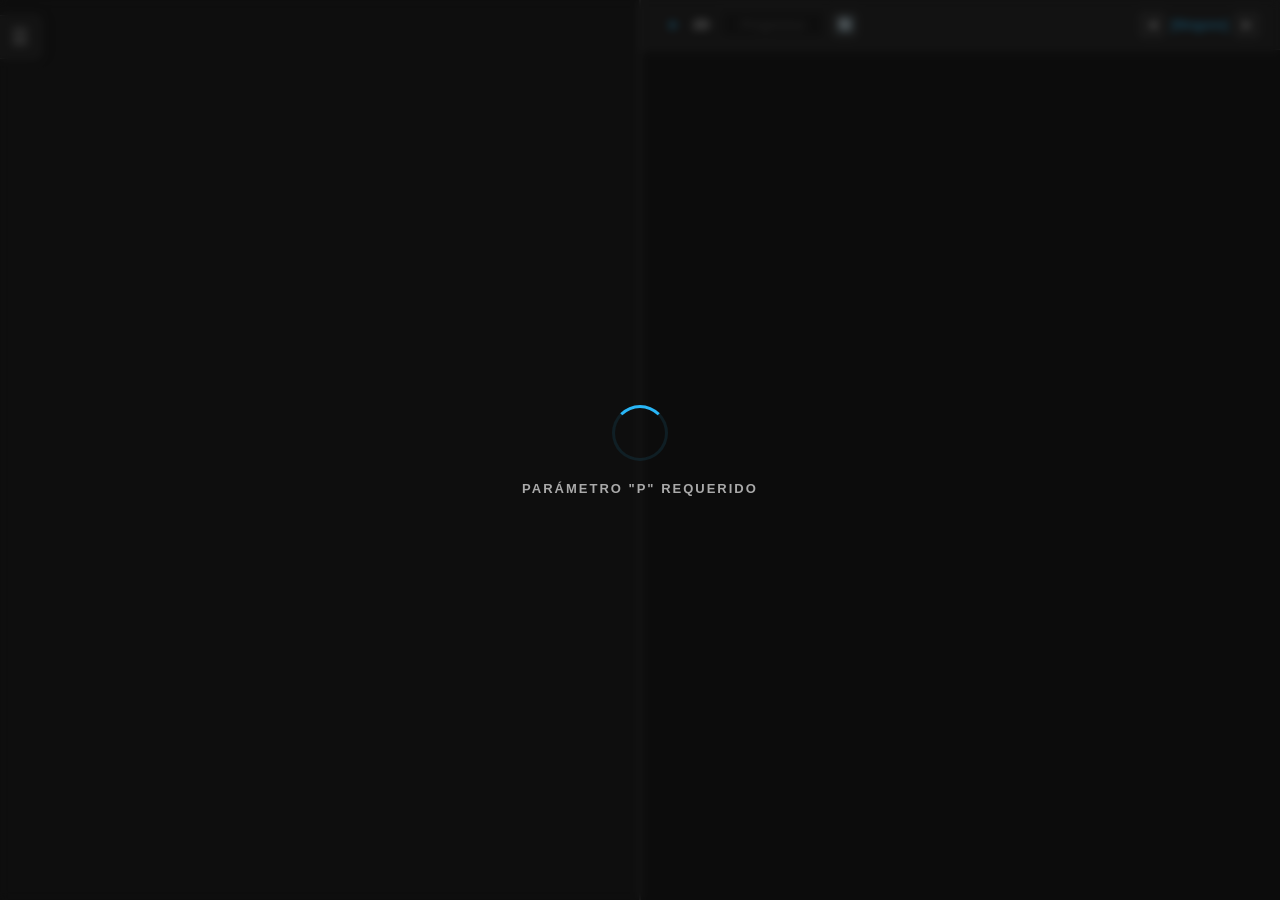
==== index.html @ 5d573138 "mejora visual" ====
<!DOCTYPE html>
<html lang="es">
<head>
    <meta charset="UTF-8">
    <meta name="viewport" content="width=device-width, initial-scale=1.0, maximum-scale=1.0, user-scalable=no">
    <title>Visor Geofísico</title>
    <script src="shared/js/tokens.js"></script>
    <link rel="stylesheet" href="shared/css/visor-styles.css">
    <script src="shared/js/three.min.js"></script>
    <script src="shared/js/OrbitControls.js"></script>
    <script>if('serviceWorker'in navigator){window.addEventListener('load',()=>navigator.serviceWorker.register('sw.js'))}</script>
</head>
<body>
    <div id="loading-screen">
        <div class="spinner"></div>
        <div id="loading-text">Cargando visor...</div>
    </div>

    <div id="main-wrapper">
        <div id="sidebar" class="collapsed">
            <div id="toggle-sidebar" title="Ocultar/Mostrar panel">☰</div>
            <div id="sidebar-content">
                <h1 style="border:none; margin-bottom: 15px; font-size:16px; color: var(--accent-color); text-transform: uppercase; letter-spacing: 1px; margin-top:0;">Visor Geofísico</h1>

                <div class="accordion-item">
                    <div class="accordion-header" onclick="toggleAccordion(this)">
                        <div class="accordion-title"><span class="accordion-icon">🗄️</span> 1. IMPORTAR DATOS</div>
                        <span class="chevron">▼</span>
                    </div>
                    <div class="accordion-content" style="display: none;">
                        <div class="file-drop-zone" onclick="document.getElementById('file-loader').click()">
                            <span id="drop-text">Cargar archivos de datos (.js)</span>
                            <input type="file" id="file-loader" class="file-input" accept=".js" multiple>
                        </div>
                    </div>
                </div>

                <div class="accordion-item">
                    <div class="accordion-header" onclick="toggleAccordion(this)">
                        <div class="accordion-title"><span class="accordion-icon">⚙️</span> 2. AJUSTES TERRENO</div>
                        <span class="chevron">▼</span>
                    </div>
                    <div class="accordion-content" style="display: none;">
                        <div class="setting-row">
                            <span class="setting-label">Mostrar Terreno</span>
                            <label class="switch">
                                <input type="checkbox" id="chk-terreno" checked>
                                <span class="slider"></span>
                            </label>
                        </div>
                        <div class="setting-row">
                            <span class="setting-label">Cortinas Transparentes</span>
                            <label class="switch">
                                <input type="checkbox" id="chk-cortinas" checked>
                                <span class="slider"></span>
                            </label>
                        </div>
                        <div class="setting-row">
                            <span class="setting-label">Color Altimétrico</span>
                            <label class="switch">
                                <input type="checkbox" id="chk-hipsometrico" checked>
                                <span class="slider"></span>
                            </label>
                        </div>
                        <div class="setting-row" style="flex-direction: column; align-items: stretch; gap: 4px;">
                            <div style="display:flex; justify-content:space-between; align-items:center;">
                                <span class="setting-label">Intensidad Relieve</span>
                                <span id="relief-val" style="font-size:11px; color:var(--accent-color); font-weight:bold;">70%</span>
                            </div>
                            <input type="range" id="relief-intensity" min="0" max="100" step="5" value="70" style="width: 100%;">
                        </div>
                        <div class="setting-row" style="margin-bottom: 25px;">
                            <span class="setting-label">Opacidad</span>
                            <input type="range" id="opacity-terreno" min="0" max="1" step="0.05" value="0.85" style="width: 50%;">
                        </div>
                        <!-- hidden: kept for backward compat with JS handlers -->
                        <input type="color" id="color-terreno" value="#304120" style="display:none;">
                        <div class="z-input-container">
                            <label>Recorte Altura (Z)</label>
                            <input type="number" id="z-limit-input" value="3000" step="10">
                        </div>
                    </div>
                </div>

                <div class="accordion-item" style="flex-grow: 1; display: flex; flex-direction: column;">
                    <div class="accordion-header active" onclick="toggleAccordion(this)">
                        <div class="accordion-title"><span class="accordion-icon">🗺️</span> 3. CAPAS ACTIVAS</div>
                        <span class="chevron">▲</span>
                    </div>
                    <div class="accordion-content" style="display: block; flex-grow: 1; padding: 10px;">
                        <div id="lista-capas">
                            <div id="empty-list-msg" style="font-size: 12px; color: #555; text-align: center; padding: 15px; border: 1px dashed #333; border-radius: 6px;">Ningún archivo cargado</div>
                        </div>
                    </div>
                </div>

                <div class="accordion-item">
                    <div class="accordion-header" onclick="toggleAccordion(this)">
                        <div class="accordion-title"><span class="accordion-icon">🛤️</span> 4. DATOS PROGRESIVAS</div>
                        <span class="chevron">▼</span>
                    </div>
                    <div class="accordion-content" style="display: none; padding: 10px;">
                        <div id="lista-progresivas">
                            <div id="empty-txt-msg" style="font-size: 12px; color: #555; text-align: center; padding: 10px; border: 1px dashed #333; border-radius: 6px;">Sin progresivas (TXT)</div>
                        </div>
                    </div>
                </div>
            </div>
        </div>

        <div id="views-container">
            <div id="view-3d" class="viewport">
                <div id="canvas-3d"></div>
            </div>

            <div id="toggle-2d-sidebar" title="Mostrar Vista 2D">▶</div>

            <div id="view-2d" class="viewport">
                <div id="view-2d-header">
                    <div style="display:flex; align-items:center;">
                        <button id="btn-toggle-2d" title="Ocultar/Mostrar panel 2D">▼</button>
                        <span class="header-title-text" style="margin-left:8px;">2D</span>
                        <div class="search-prog-container">
                            <input type="number" id="search-progressive" placeholder="Progresiva" title="Ingresar Progresiva y presionar Enter">
                        </div>
                        <button id="btn-refresh-2d" class="btn-profile-nav" title="Restaurar vista" style="margin-left: 6px; font-size: 13px;">🔄</button>
                    </div>

                    <div style="display:flex; align-items:center; gap:6px;">
                        <button id="btn-prev-profile" class="btn-profile-nav" title="Perfil Anterior">◀</button>
                        <span id="active-profile-title" style="color: var(--accent-color); font-size:12px; font-weight:bold;">[Ninguno]</span>
                        <button id="btn-next-profile" class="btn-profile-nav" title="Perfil Siguiente">▶</button>
                    </div>
                </div>

                <canvas id="canvas-2d" tabindex="0"></canvas>

                <div id="laser-info">
                    <div class="hud-stat">
                        <span class="hud-label">Progresiva (m)</span>
                        <span class="hud-value" id="hud-s">0.0 m</span>
                    </div>
                    <div class="hud-divider"></div>
                    <div class="hud-stat">
                        <span class="hud-label">Elevación (Z)</span>
                        <span class="hud-value" id="hud-z">0.0 m</span>
                    </div>
                    <div class="hud-divider"></div>
                    <div class="hud-stat">
                        <span class="hud-label">Prof. Terreno</span>
                        <span class="hud-value highlight" id="hud-prof">N/A</span>
                    </div>
                </div>
            </div>
        </div>
    </div>

    <script src="shared/js/visor-core.js"></script>
</body>
</html>
---- shared/css/visor-styles.css ----
:root {
    --bg-color: #0f0f0f;
    --sidebar-bg: #1e1e1e;
    --panel-bg: #2a2a2a;
    --border-color: #3a3a3a;
    --text-color: #e0e0e0;
    --accent-color: #29b6f6;
    --accent-hover: #039be5;
    --danger-color: #ff5252;
    --sidebar-width: 320px;
}

body { 
    margin: 0; 
    overflow: hidden; 
    background-color: var(--bg-color); 
    font-family: 'Segoe UI', Tahoma, Geneva, Verdana, sans-serif; 
    color: var(--text-color); 
    height: 100vh;
    height: 100dvh;
}
#main-wrapper { 
    display: flex; 
    width: 100vw; 
    height: 100vh; 
    height: 100dvh; 
    overflow: hidden; 
    position: relative; 
}

/* Pantalla de Carga Inicial Semi-transparente */
#loading-screen {
    position: fixed;
    top: 0;
    left: 0;
    width: 100vw;
    height: 100vh;
    background-color: rgba(15, 15, 15, 0.65);
    backdrop-filter: blur(4px);
    z-index: 9999;
    display: flex;
    flex-direction: column;
    align-items: center;
    justify-content: center;
    transition: opacity 0.5s ease, visibility 0.5s;
}
.spinner {
    width: 50px;
    height: 50px;
    border: 3px solid rgba(41, 182, 246, 0.1);
    border-radius: 50%;
    border-top-color: var(--accent-color);
    animation: spin 1s linear infinite;
}
@keyframes spin {
    to { transform: rotate(360deg); }
}
#loading-text {
    margin-top: 20px;
    font-size: 13px;
    color: #aaa;
    letter-spacing: 2px;
    text-transform: uppercase;
    font-weight: 600;
}

#sidebar { width: var(--sidebar-width); background: var(--sidebar-bg); border-right: 1px solid var(--border-color); display: flex; flex-direction: column; transition: width 0.3s ease; position: relative; z-index: 20; flex-shrink: 0; }
#sidebar.collapsed { width: 0; border-right: none; }
#sidebar-content { padding: 20px; padding-top: 60px; overflow-y: auto; flex-grow: 1; width: var(--sidebar-width); box-sizing: border-box; transition: opacity 0.2s ease; }
#sidebar.collapsed #sidebar-content { opacity: 0; pointer-events: none; }

#toggle-sidebar { position: absolute; top: 15px; right: -42px; width: 42px; height: 42px; background: var(--sidebar-bg); border: 1px solid var(--border-color); border-left: none; border-radius: 0 8px 8px 0; color: var(--text-color); cursor: pointer; display: flex; align-items: center; justify-content: center; z-index: 21; box-shadow: 4px 0 10px rgba(0,0,0,0.3); font-size: 20px; transition: color 0.2s, background 0.2s; }
#toggle-sidebar:hover { color: var(--accent-color); }

#views-container { display: flex; flex-grow: 1; width: 0; flex-direction: row; }
.viewport { position: relative; flex: 1; height: 100%; box-sizing: border-box; min-height: 0; min-width: 0; }

#view-3d { border-right: 2px solid var(--border-color); }
#view-2d { background-color: #0b0b0b; display: flex; flex-direction: column; transition: flex 0.3s ease, width 0.3s ease, height 0.3s ease, opacity 0.3s ease; position: relative; }

#canvas-3d { width: 100%; height: 100%; }

#canvas-2d { flex-grow: 1; width: 100%; height: 100%; display: block; background-color: #0a0a0a; cursor: grab; outline: none; touch-action: none; overscroll-behavior: none; }
#canvas-2d:active { cursor: grabbing; }

.accordion-item { margin-bottom: 12px; }
.accordion-header { background: var(--panel-bg); border: 1px solid var(--border-color); border-radius: 8px; padding: 12px 15px; display: flex; justify-content: space-between; align-items: center; cursor: pointer; font-size: 13px; font-weight: 600; transition: background 0.2s, border-radius 0.2s; user-select: none; }
.accordion-header:hover { background: #333333; }
.accordion-header.active { border-radius: 8px 8px 0 0; border-bottom: none; }
.accordion-title { display: flex; align-items: center; gap: 10px; }
.accordion-icon { font-size: 16px; }
.chevron { transition: transform 0.3s; font-size: 12px; color: #aaa; }
.accordion-header.active .chevron { transform: rotate(180deg); }
.accordion-content { background: rgba(255, 255, 255, 0.02); border: 1px solid var(--border-color); border-top: none; border-radius: 0 0 8px 8px; padding: 15px; display: none; }

.setting-row { display: flex; justify-content: space-between; align-items: center; margin-bottom: 18px; }
.setting-label { font-size: 13px; color: #ccc; }

.switch { position: relative; display: inline-block; width: 42px; height: 24px; flex-shrink: 0; }
.switch input { opacity: 0; width: 0; height: 0; }
.slider { position: absolute; cursor: pointer; top: 0; left: 0; right: 0; bottom: 0; background-color: #555; transition: .3s; border-radius: 24px; }
.slider:before { position: absolute; content: ""; height: 18px; width: 18px; left: 3px; bottom: 3px; background-color: white; transition: .3s; border-radius: 50%; }
input:checked + .slider { background-color: var(--accent-color); }
input:checked + .slider:before { transform: translateX(18px); }

.color-picker-container { display: flex; border: 1px solid #444; border-radius: 6px; overflow: hidden; background: #222; }
.color-hex { padding: 4px 8px; font-size: 12px; font-family: monospace; border-right: 1px solid #444; display: flex; align-items: center; color: #aaa; letter-spacing: 0.5px;}
input[type="color"] { border: none; width: 34px; height: 32px; padding: 0; background: transparent; cursor: pointer; }
input[type="color"]::-webkit-color-swatch-wrapper { padding: 4px; }
input[type="color"]::-webkit-color-swatch { border: none; border-radius: 3px; }

input[type="range"] { background: #222; border: 1px solid #444; color: white; border-radius: 4px; padding: 6px; font-size: 12px; accent-color: var(--accent-color); }

.z-input-container { position: relative; margin-top: 10px; }
.z-input-container label { position: absolute; top: -8px; left: 10px; background: var(--panel-bg); padding: 0 5px; font-size: 11px; color: #888; border-radius: 4px;}
.z-input-container input { width: 100%; box-sizing: border-box; background: transparent; padding: 12px 10px; border: 1px solid #444; border-radius: 6px; color: white; font-size: 13px; outline: none;}
.z-input-container input:focus { border-color: var(--accent-color); }

.file-drop-zone { border: 1px dashed #555; border-radius: 8px; padding: 15px; text-align: center; background: rgba(0, 0, 0, 0.2); cursor: pointer; transition: all 0.3s ease; font-size: 12px; color: #bbb; }
.file-drop-zone:hover { border-color: var(--accent-color); color: var(--accent-color); background: rgba(41, 182, 246, 0.05); }
.file-input { display: none; }

/* Estilos de Items de Capas y Resaltado de Selección Activa */
.layer-item { 
    display: flex; 
    align-items: center; 
    justify-content: space-between; 
    background: rgba(255, 255, 255, 0.05); 
    padding: 10px; 
    margin-bottom: 8px; 
    border-radius: 6px; 
    font-size: 12px; 
    border-left: 3px solid #555; 
    transition: border-color 0.3s, background-color 0.2s; 
}
.layer-item.active-2d { 
    background-color: rgba(41, 182, 246, 0.15) !important; 
    border-left-color: var(--accent-color) !important; 
    border-right: 2px solid var(--accent-color) !important; 
}
.layer-item.active-2d span[id^="name-"] {
    color: var(--accent-color) !important;
    font-weight: bold !important;
}
.layer-actions { display: flex; gap: 10px; align-items: center; }

.btn-action { background: none; border: none; cursor: pointer; font-size: 13px; padding: 2px; opacity: 0.8; transition: opacity 0.2s; }
.btn-action:hover { opacity: 1; }

#view-2d-header { background-color: #1a1a1a; border-bottom: 1px solid var(--border-color); padding: 10px 20px; font-size: 13px; font-weight: bold; color: #ccc; display: flex; justify-content: space-between; align-items: center; white-space: nowrap; }

.search-prog-container { display: flex; align-items: center; background: #111; border: 1px solid var(--border-color); border-radius: 6px; overflow: hidden; margin-left: 10px; box-shadow: inset 0 1px 3px rgba(0,0,0,0.5); }
#search-progressive { background: transparent; border: none; color: var(--accent-color); padding: 6px 12px; font-size: 13px; width: 80px; text-align: center; outline: none; font-family: monospace; font-weight: bold; -moz-appearance: textfield; transition: color 0.3s; }
#search-progressive::-webkit-outer-spin-button, #search-progressive::-webkit-inner-spin-button { -webkit-appearance: none; margin: 0; }
#search-progressive::placeholder { color: #555; font-family: 'Segoe UI', sans-serif; font-weight: normal; }

.header-title-text { font-size: 13px; font-weight: bold; color: white; }

#btn-toggle-2d { background: none; border: none; color: var(--accent-color); cursor: pointer; font-size: 14px; width: 24px; height: 24px; display: flex; align-items: center; justify-content: center; border-radius: 4px; transition: transform 0.3s ease, background 0.2s; }
#btn-toggle-2d:hover { background: rgba(41, 182, 246, 0.2); }

#toggle-2d-sidebar { position: absolute; top: 50%; right: 0; transform: translateY(-50%); width: 24px; height: 60px; background: var(--sidebar-bg); border: 1px solid var(--border-color); border-right: none; border-radius: 8px 0 0 8px; color: var(--text-color); cursor: pointer; display: none; align-items: center; justify-content: center; z-index: 21; box-shadow: -4px 0 10px rgba(0,0,0,0.3); }
#toggle-2d-sidebar:hover { color: var(--accent-color); }

.btn-profile-nav { background: rgba(255, 255, 255, 0.08); border: 1px solid #444; color: var(--text-color); border-radius: 4px; width: 26px; height: 26px; cursor: pointer; display: flex; align-items: center; justify-content: center; font-size: 11px; transition: background 0.2s, color 0.2s; user-select: none; }
.btn-profile-nav:hover { background: var(--accent-color); color: #000; border-color: var(--accent-color); }

/* HUD de Datos (Barra de estado delgada en la base del viewport) */
#laser-info { 
    position: absolute; 
    bottom: 0; 
    left: 0; 
    width: 100%; 
    box-sizing: border-box;
    background: rgba(15, 15, 15, 0.92); 
    border-top: 1px solid var(--border-color); 
    padding: 6px 30px; 
    border-radius: 0;
    display: none; 
    align-items: center; 
    justify-content: center; 
    gap: 40px; 
    z-index: 100; 
    box-shadow: 0 -4px 15px rgba(0,0,0,0.5); 
    pointer-events: none; 
    backdrop-filter: blur(5px); 
}
.hud-stat { display: flex; flex-direction: column; align-items: center; }
.hud-label { font-size: 9px; color: #888; text-transform: uppercase; letter-spacing: 1px; margin-bottom: 2px; }
.hud-value { font-size: 14px; font-weight: bold; color: #fff; font-family: monospace; }
.hud-value.highlight { color: #81c784; font-size: 16px; text-shadow: 0 0 5px rgba(129, 199, 132, 0.3); }
.hud-divider { width: 1px; height: 25px; background: #333; }

::-webkit-scrollbar { width: 6px; }
::-webkit-scrollbar-track { background: transparent; }
::-webkit-scrollbar-thumb { background: #444; border-radius: 3px; }
::-webkit-scrollbar-thumb:hover { background: #666; }

@media (min-width: 769px) {
    #btn-toggle-2d { transform: rotate(-90deg); }
    #main-wrapper.is-2d-collapsed #view-2d { flex: 0 0 0px !important; width: 0px !important; opacity: 0; overflow: hidden; border-left: none; }
    #main-wrapper.is-2d-collapsed #toggle-2d-sidebar { display: flex; }
}

@media (max-width: 768px) {
    #views-container { flex-direction: column; height: 100%; }
    #view-3d { border-right: none; border-bottom: 2px solid var(--border-color); }
    .viewport { height: 50%; } 
    #sidebar { position: absolute; height: 100vh; height: 100dvh; left: 0; top: 0; max-width: 85vw; z-index: 1000; box-shadow: 2px 0 15px rgba(0,0,0,0.5); }
    #sidebar.collapsed { width: 0; border-right: none; box-shadow: none; }
    #sidebar-content { padding-bottom: 120px !important; }
    #btn-toggle-2d { transform: rotate(0deg); }
    #main-wrapper.is-2d-collapsed #view-2d { flex: 0 0 44px !important; height: 44px !important; overflow: hidden; }
    #main-wrapper.is-2d-collapsed #btn-toggle-2d { transform: rotate(180deg); }
    
    #view-2d-header { padding: 10px 8px; font-size: 11px; }
    .header-title-text { display: none; }
    .search-prog-container { margin-left: 0; }
    #search-progressive { width: 70px; font-size: 12px; }
    
    #active-profile-title { max-width: 80px; overflow: hidden; text-overflow: ellipsis; }
    
    #laser-info { gap: 15px; padding: 6px 15px; border-radius: 0; bottom: 0; }
    .hud-label { font-size: 8px; }
    .hud-value { font-size: 12px; }
    .hud-value.highlight { font-size: 13px; }
}
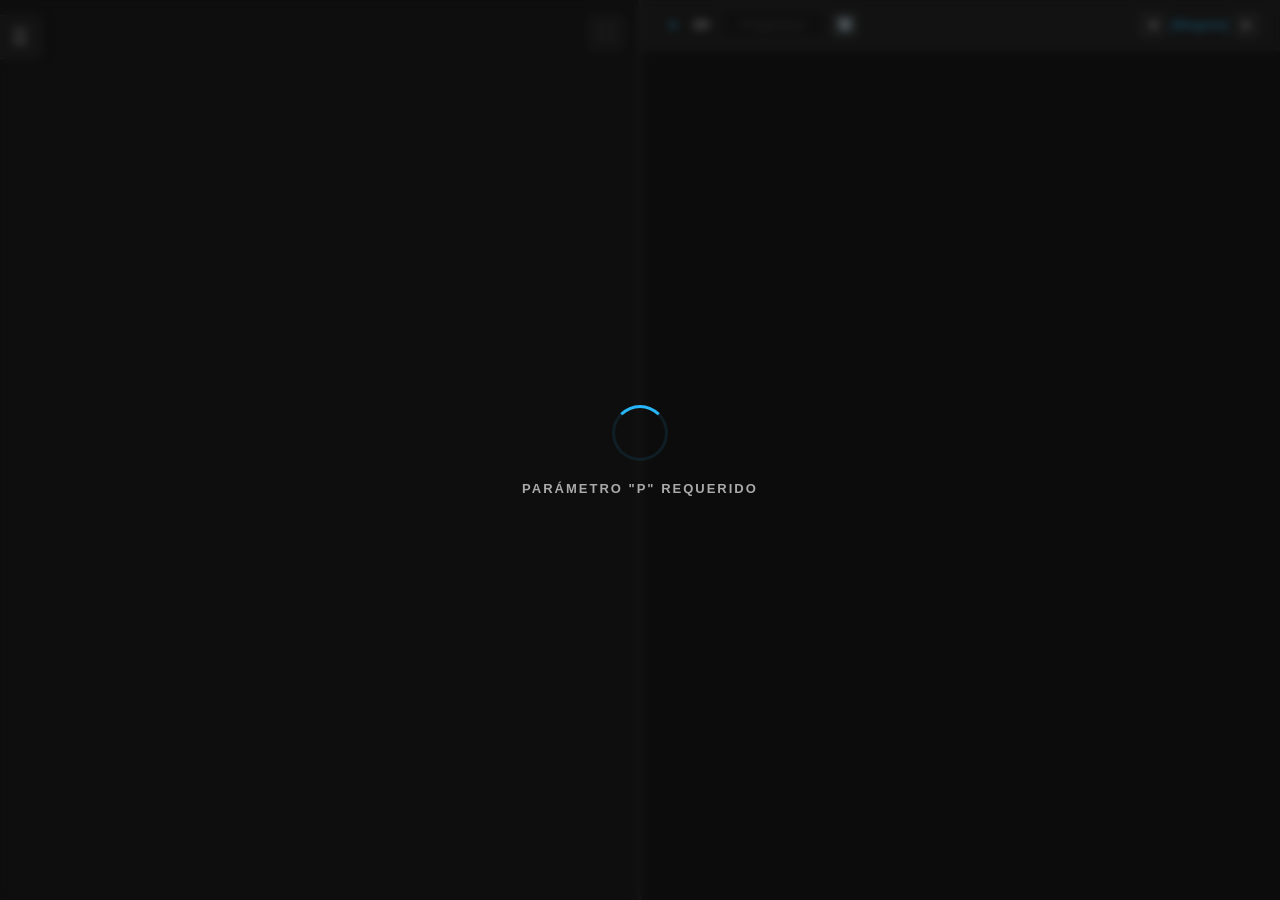
==== commit f0ae5d69: "Rama alterna_interfaz de prueba" ====
--- a/index.html
+++ b/index.html
@@ -36,11 +36,11 @@
                 </div>
 
                 <div class="accordion-item">
-                    <div class="accordion-header" onclick="toggleAccordion(this)">
+                    <div class="accordion-header active" onclick="toggleAccordion(this)">
                         <div class="accordion-title"><span class="accordion-icon">⚙️</span> 2. AJUSTES TERRENO</div>
-                        <span class="chevron">▼</span>
+                        <span class="chevron">▲</span>
                     </div>
-                    <div class="accordion-content" style="display: none;">
+                    <div class="accordion-content" style="display: block;">
                         <div class="setting-row">
                             <span class="setting-label">Mostrar Terreno</span>
                             <label class="switch">
@@ -110,6 +110,7 @@
 
         <div id="views-container">
             <div id="view-3d" class="viewport">
+                <button id="btn-fullscreen" title="Pantalla Completa" style="position: absolute; top: 15px; right: 15px; background: rgba(30, 30, 30, 0.8); border: 1px solid var(--border-color); color: var(--text-color); border-radius: 6px; width: 36px; height: 36px; cursor: pointer; display: flex; align-items: center; justify-content: center; z-index: 10; font-size: 16px; transition: background 0.2s, color 0.2s;">⛶</button>
                 <div id="canvas-3d"></div>
             </div>
 
@@ -131,6 +132,11 @@
                         <span id="active-profile-title" style="color: var(--accent-color); font-size:12px; font-weight:bold;">[Ninguno]</span>
                         <button id="btn-next-profile" class="btn-profile-nav" title="Perfil Siguiente">▶</button>
                     </div>
+                </div>
+
+                <div id="progress-overlay-2d" style="position: absolute; top: 41px; left: 0; width: 100%; height: calc(100% - 41px); background: rgba(10, 10, 10, 0.85); backdrop-filter: blur(3px); z-index: 50; display: none; flex-direction: column; align-items: center; justify-content: center; gap: 15px; pointer-events: auto;">
+                    <div class="spinner" style="width: 40px; height: 40px;"></div>
+                    <div id="progress-text-2d" style="color: var(--accent-color); font-size: 13px; font-weight: bold; font-family: monospace; letter-spacing: 1px;">Procesando proyección: 0%</div>
                 </div>
 
                 <canvas id="canvas-2d" tabindex="0"></canvas>
--- a/shared/css/visor-styles.css
+++ b/shared/css/visor-styles.css
@@ -224,4 +224,27 @@
     .hud-label { font-size: 8px; }
     .hud-value { font-size: 12px; }
     .hud-value.highlight { font-size: 13px; }
+}
+
+/* Clases CSS extraídas del JS dinámico (Fase 3 - C-01) */
+.layer-item-container { display: flex; align-items: center; width: 100%; gap: 8px; }
+.layer-switch-wrapper { transform: scale(0.8); transform-origin: left center; margin: 0; flex-shrink: 0; }
+.layer-select-btn { flex-grow: 1; overflow: hidden; cursor: pointer; display: flex; align-items: center; padding: 4px 0; }
+.layer-name-text { white-space: nowrap; overflow: hidden; text-overflow: ellipsis; font-weight: 500; color: #ddd; font-size: 13px; transition: color 0.2s; }
+.layer-actions-wrapper { flex-shrink: 0; }
+.layer-btn-delete { color: var(--danger-color); padding: 0 4px; font-size: 14px; font-weight: bold; transition: color 0.2s; }
+
+.pl-item-header { display: flex; justify-content: space-between; align-items: center; }
+.pl-name-text { font-size: 12px; font-weight: bold; color: #ddd; white-space: nowrap; overflow: hidden; text-overflow: ellipsis; }
+.pl-btn-delete { color: var(--danger-color); font-size: 14px; font-weight: bold; transition: color 0.2s; }
+.pl-assign-wrapper { display: flex; align-items: center; justify-content: space-between; gap: 5px; }
+.pl-assign-label { font-size: 10px; color: #888; }
+.pl-assign-select { background: #222; border: 1px solid #444; color: #fff; font-size: 11px; padding: 2px 4px; border-radius: 4px; flex-grow: 1; outline: none; cursor: pointer; }
+
+/* Transición suave para el cambio de perfil 2D (UX-06) */
+#canvas-2d {
+    transition: opacity 0.18s ease-in-out;
+}
+.canvas-fade-out {
+    opacity: 0 !important;
 }
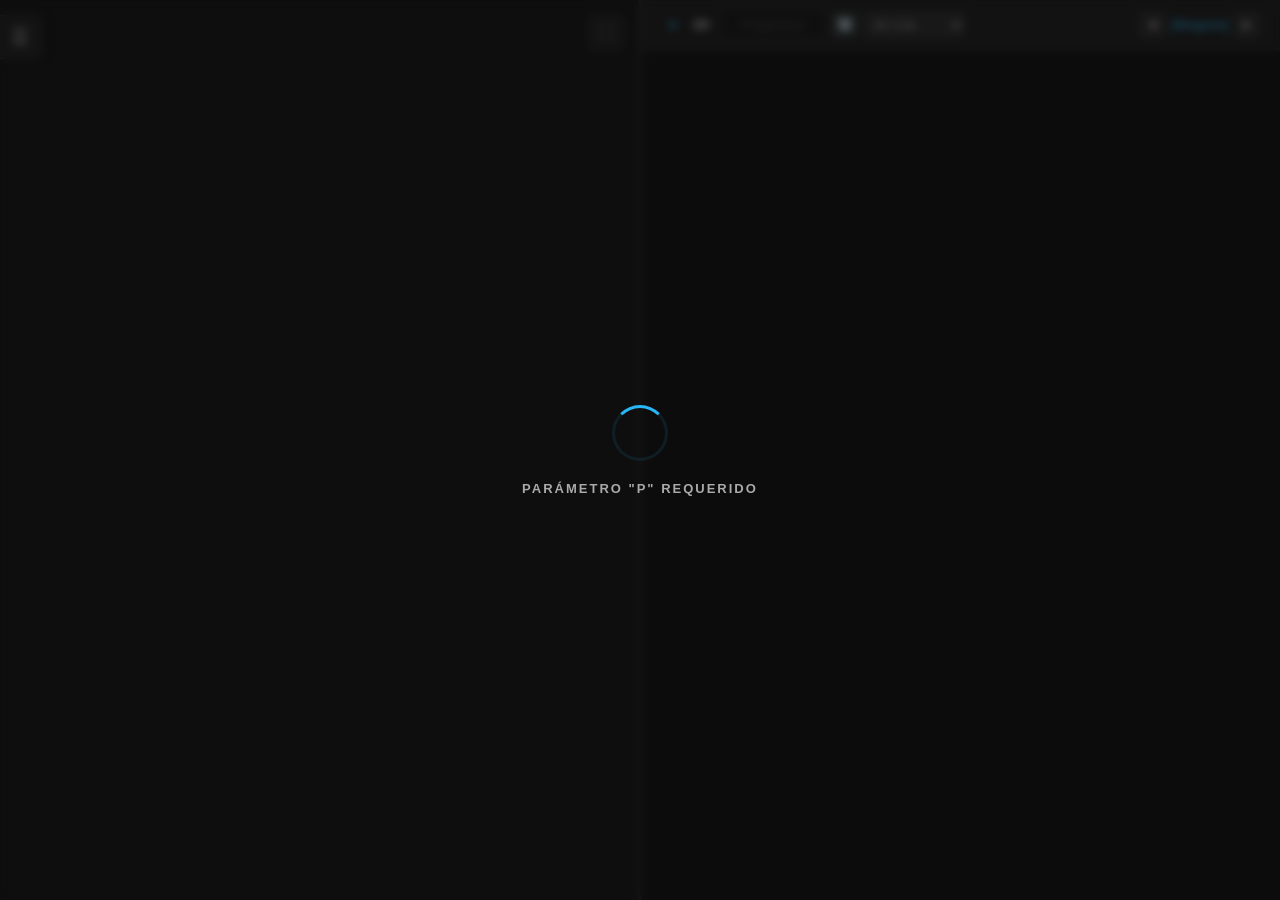
==== commit 47478f1d: "mejoras UI" ====
--- a/index.html
+++ b/index.html
@@ -125,6 +125,13 @@
                             <input type="number" id="search-progressive" placeholder="Progresiva" title="Ingresar Progresiva y presionar Enter">
                         </div>
                         <button id="btn-refresh-2d" class="btn-profile-nav" title="Restaurar vista" style="margin-left: 6px; font-size: 13px;">🔄</button>
+                        <select id="select-ve" title="Exageración Vertical" style="margin-left: 6px; background: rgba(255,255,255,0.08); border: 1px solid #444; color: var(--text-color); border-radius: 4px; padding: 4px 6px; font-size: 11px; cursor: pointer; outline: none; transition: background 0.2s, border-color 0.2s; height: 26px; box-sizing: border-box;">
+                            <option value="1">EV: 1.0x (1:1)</option>
+                            <option value="1.5">EV: 1.5x</option>
+                            <option value="2" selected>EV: 2.0x</option>
+                            <option value="3">EV: 3.0x</option>
+                            <option value="5">EV: 5.0x</option>
+                        </select>
                     </div>
 
                     <div style="display:flex; align-items:center; gap:6px;">
--- a/shared/css/visor-styles.css
+++ b/shared/css/visor-styles.css
@@ -210,8 +210,38 @@
     #sidebar.collapsed { width: 0; border-right: none; box-shadow: none; }
     #sidebar-content { padding-bottom: 120px !important; }
     #btn-toggle-2d { transform: rotate(0deg); }
+    
     #main-wrapper.is-2d-collapsed #view-2d { flex: 0 0 44px !important; height: 44px !important; overflow: hidden; }
     #main-wrapper.is-2d-collapsed #btn-toggle-2d { transform: rotate(180deg); }
+    
+    /* Cuando la vista 2D está colapsada en móvil */
+    #main-wrapper.is-2d-collapsed #view-2d-header {
+        cursor: pointer;
+        background: linear-gradient(135deg, #1b3a4b 0%, #112233 100%);
+        border-top: 1px solid var(--accent-color);
+        display: flex;
+        justify-content: center;
+        align-items: center;
+        height: 100%;
+        padding: 0;
+        box-sizing: border-box;
+    }
+    
+    /* Ocultar los controles del header colapsado en móvil */
+    #main-wrapper.is-2d-collapsed #view-2d-header > * {
+        display: none !important;
+    }
+    
+    /* Añadir indicador amigable de expandir */
+    #main-wrapper.is-2d-collapsed #view-2d-header::after {
+        content: "▲ MOSTRAR PERFIL 2D";
+        color: var(--accent-color);
+        font-size: 11px;
+        font-weight: bold;
+        letter-spacing: 2px;
+        font-family: 'Segoe UI', Tahoma, Geneva, Verdana, sans-serif;
+        animation: pulseExpand 2s infinite ease-in-out;
+    }
     
     #view-2d-header { padding: 10px 8px; font-size: 11px; }
     .header-title-text { display: none; }
@@ -224,6 +254,11 @@
     .hud-label { font-size: 8px; }
     .hud-value { font-size: 12px; }
     .hud-value.highlight { font-size: 13px; }
+}
+
+@keyframes pulseExpand {
+    0%, 100% { opacity: 0.75; transform: scale(1); }
+    50% { opacity: 1; transform: scale(1.03); }
 }
 
 /* Clases CSS extraídas del JS dinámico (Fase 3 - C-01) */
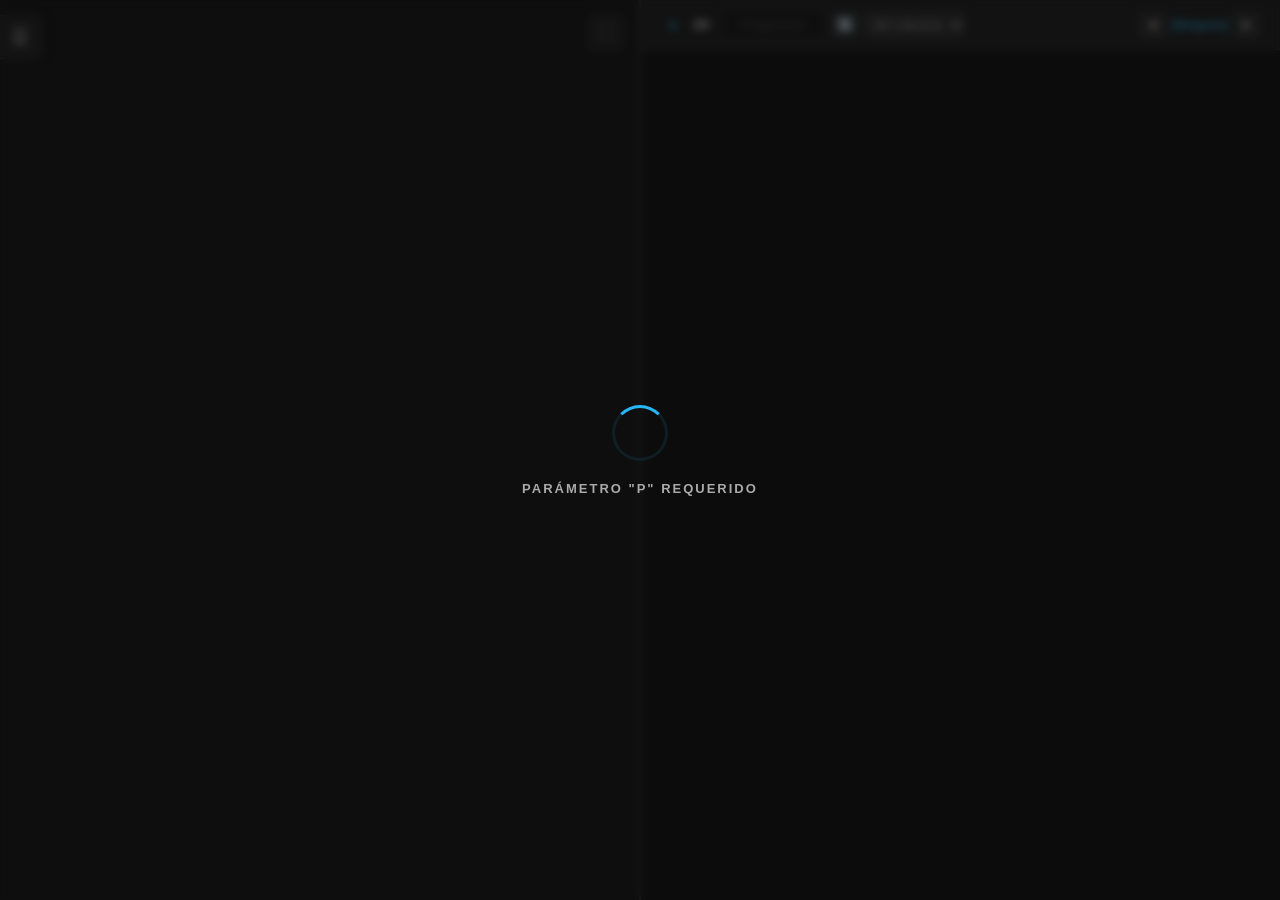
==== commit 014092f7: "nuevo intento de ajuste imagen 2D" ====
--- a/index.html
+++ b/index.html
@@ -8,7 +8,7 @@
     <link rel="stylesheet" href="shared/css/visor-styles.css">
     <script src="shared/js/three.min.js"></script>
     <script src="shared/js/OrbitControls.js"></script>
-    <script>if('serviceWorker'in navigator){window.addEventListener('load',()=>navigator.serviceWorker.register('sw.js'))}</script>
+    <script>if('serviceWorker' in navigator){window.addEventListener('load', ()=>navigator.serviceWorker.register('sw.js', { updateViaCache: 'none' }))}</script>
 </head>
 <body>
     <div id="loading-screen">
@@ -126,9 +126,9 @@
                         </div>
                         <button id="btn-refresh-2d" class="btn-profile-nav" title="Restaurar vista" style="margin-left: 6px; font-size: 13px;">🔄</button>
                         <select id="select-ve" title="Exageración Vertical" style="margin-left: 6px; background: rgba(255,255,255,0.08); border: 1px solid #444; color: var(--text-color); border-radius: 4px; padding: 4px 6px; font-size: 11px; cursor: pointer; outline: none; transition: background 0.2s, border-color 0.2s; height: 26px; box-sizing: border-box;">
-                            <option value="1">EV: 1.0x (1:1)</option>
+                            <option value="1" selected>EV: 1.0x (1:1)</option>
                             <option value="1.5">EV: 1.5x</option>
-                            <option value="2" selected>EV: 2.0x</option>
+                            <option value="2">EV: 2.0x</option>
                             <option value="3">EV: 3.0x</option>
                             <option value="5">EV: 5.0x</option>
                         </select>
--- a/shared/css/visor-styles.css
+++ b/shared/css/visor-styles.css
@@ -80,7 +80,12 @@
 
 #canvas-3d { width: 100%; height: 100%; }
 
-#canvas-2d { flex-grow: 1; width: 100%; height: 100%; display: block; background-color: #0a0a0a; cursor: grab; outline: none; touch-action: none; overscroll-behavior: none; }
+#canvas-2d { flex-grow: 1; width: 100%; height: 100%; display: block; background-color: #0a0a0a; cursor: grab; outline: none; touch-action: none; overscroll-behavior: none; /* CONTROL DE NITIDEZ NATIVA (Nulo impacto en rendimiento) */
+    image-rendering: -moz-crisp-edges;         /* Firefox antiguo */
+    image-rendering: -webkit-crisp-edges;      /* Safari / Chrome antiguo */
+    image-rendering: pixelated;                 /* Chrome, Edge, Safari moderno y Opera */
+    image-rendering: crisp-edges;               /* Estándar CSS CSS4 */
+}
 #canvas-2d:active { cursor: grabbing; }
 
 .accordion-item { margin-bottom: 12px; }
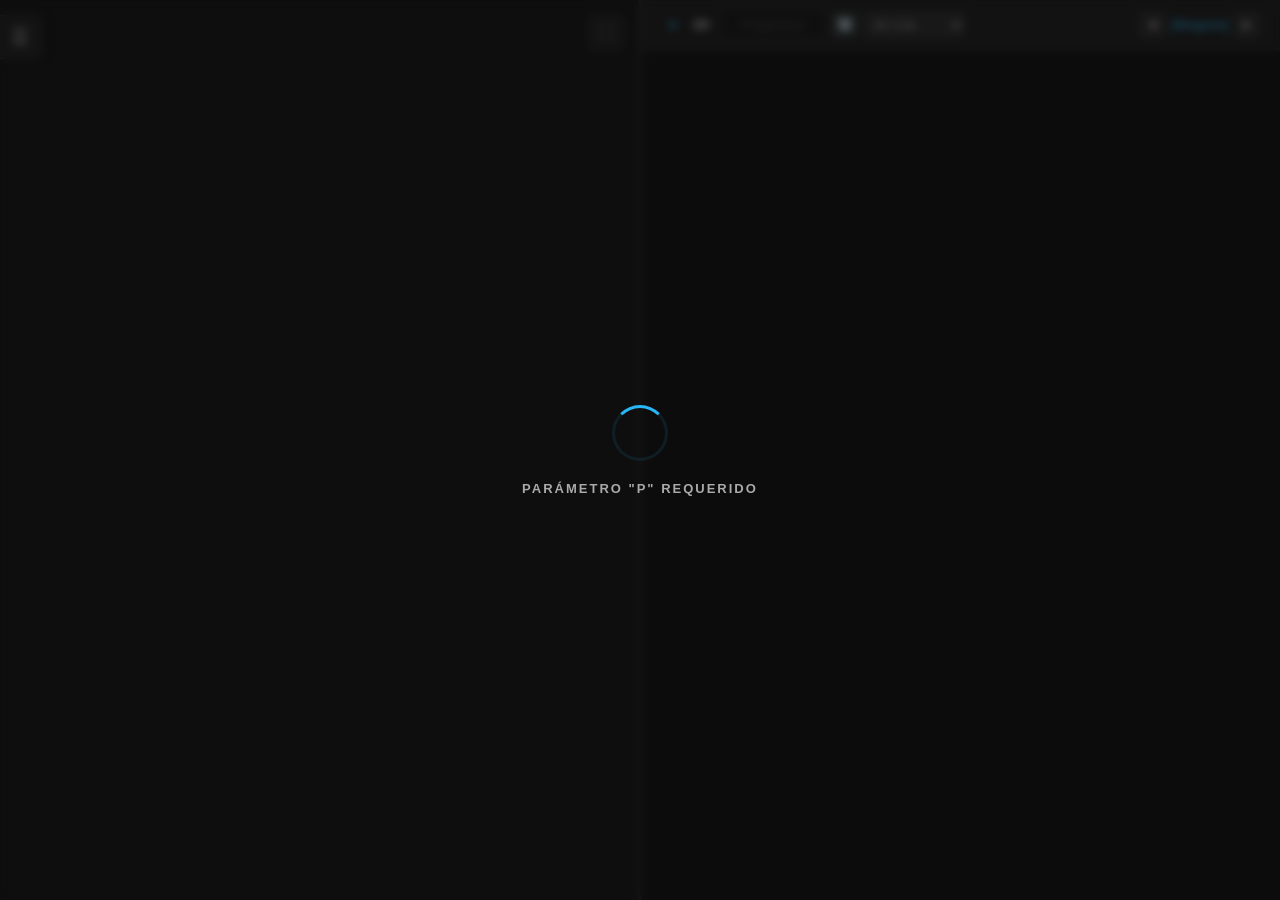
==== commit 5c12adb6: "Revert "nuevo intento de ajuste imagen 2D" This reverts commit 014092f77430149cabed7a97b2139295550dc" ====
--- a/index.html
+++ b/index.html
@@ -126,9 +126,9 @@
                         </div>
                         <button id="btn-refresh-2d" class="btn-profile-nav" title="Restaurar vista" style="margin-left: 6px; font-size: 13px;">🔄</button>
                         <select id="select-ve" title="Exageración Vertical" style="margin-left: 6px; background: rgba(255,255,255,0.08); border: 1px solid #444; color: var(--text-color); border-radius: 4px; padding: 4px 6px; font-size: 11px; cursor: pointer; outline: none; transition: background 0.2s, border-color 0.2s; height: 26px; box-sizing: border-box;">
-                            <option value="1" selected>EV: 1.0x (1:1)</option>
+                            <option value="1">EV: 1.0x (1:1)</option>
                             <option value="1.5">EV: 1.5x</option>
-                            <option value="2">EV: 2.0x</option>
+                            <option value="2" selected>EV: 2.0x</option>
                             <option value="3">EV: 3.0x</option>
                             <option value="5">EV: 5.0x</option>
                         </select>
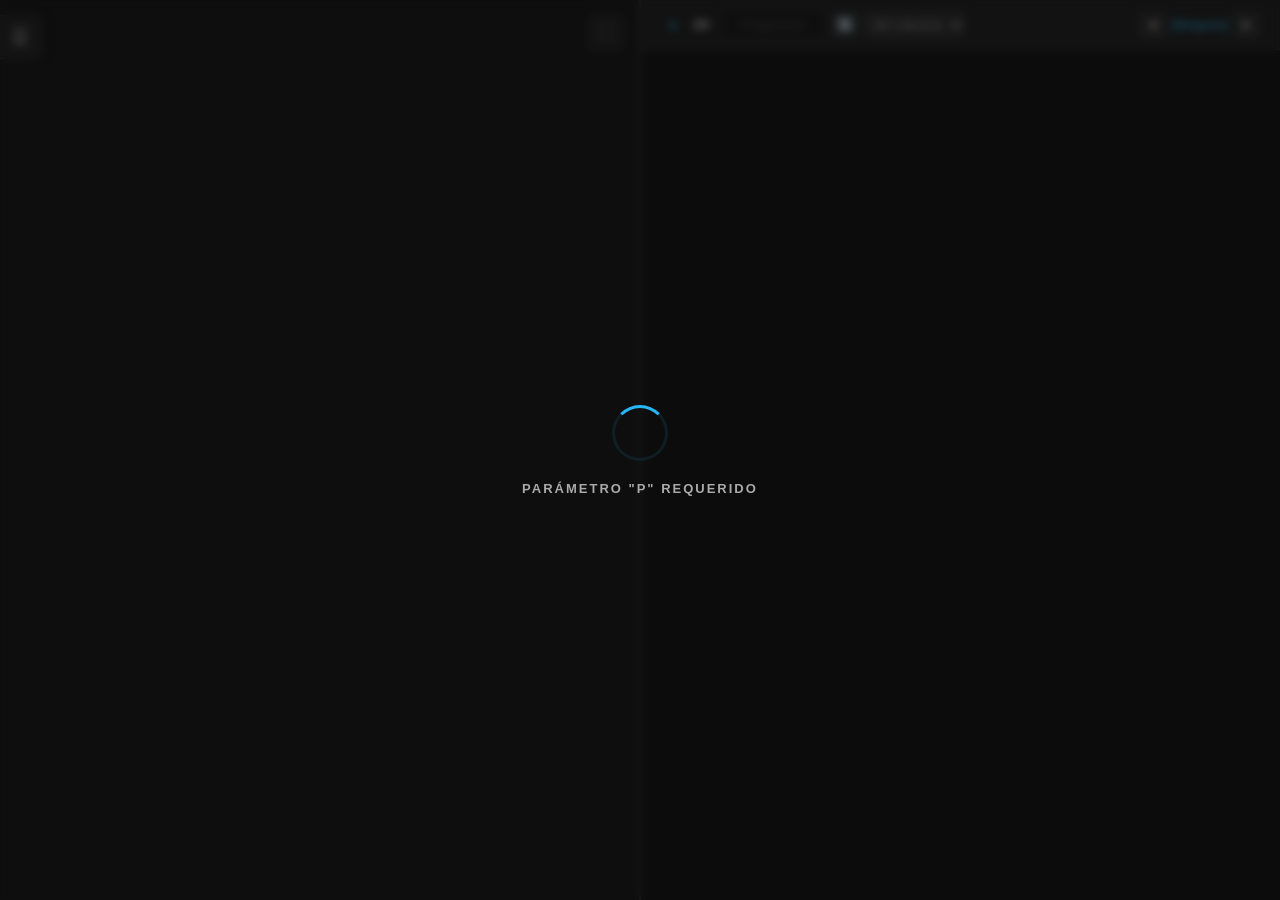
==== commit 9dfac9e6: "Cambio en vista por defecto" ====
--- a/index.html
+++ b/index.html
@@ -126,9 +126,9 @@
                         </div>
                         <button id="btn-refresh-2d" class="btn-profile-nav" title="Restaurar vista" style="margin-left: 6px; font-size: 13px;">🔄</button>
                         <select id="select-ve" title="Exageración Vertical" style="margin-left: 6px; background: rgba(255,255,255,0.08); border: 1px solid #444; color: var(--text-color); border-radius: 4px; padding: 4px 6px; font-size: 11px; cursor: pointer; outline: none; transition: background 0.2s, border-color 0.2s; height: 26px; box-sizing: border-box;">
-                            <option value="1">EV: 1.0x (1:1)</option>
+                            <option value="1" selected>EV: 1.0x (1:1)</option>
                             <option value="1.5">EV: 1.5x</option>
-                            <option value="2" selected>EV: 2.0x</option>
+                            <option value="2">EV: 2.0x</option>
                             <option value="3">EV: 3.0x</option>
                             <option value="5">EV: 5.0x</option>
                         </select>
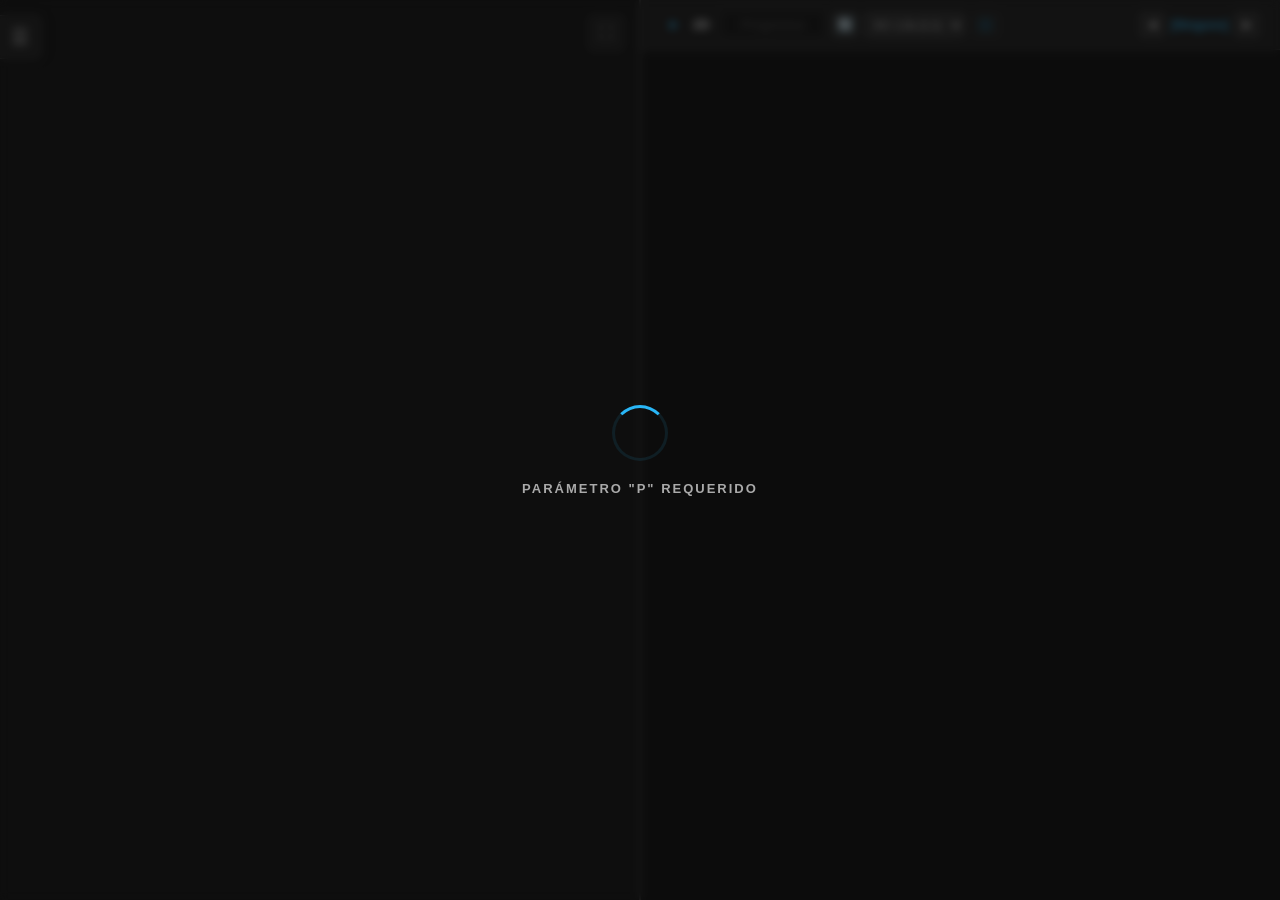
==== commit e7bf371f: "punto a google earth" ====
--- a/index.html
+++ b/index.html
@@ -8,6 +8,7 @@
     <link rel="stylesheet" href="shared/css/visor-styles.css">
     <script src="shared/js/three.min.js"></script>
     <script src="shared/js/OrbitControls.js"></script>
+    <script src="shared/js/utm.js"></script>
     <script>if('serviceWorker' in navigator){window.addEventListener('load', ()=>navigator.serviceWorker.register('sw.js', { updateViaCache: 'none' }))}</script>
 </head>
 <body>
@@ -112,6 +113,7 @@
             <div id="view-3d" class="viewport">
                 <button id="btn-fullscreen" title="Pantalla Completa" style="position: absolute; top: 15px; right: 15px; background: rgba(30, 30, 30, 0.8); border: 1px solid var(--border-color); color: var(--text-color); border-radius: 6px; width: 36px; height: 36px; cursor: pointer; display: flex; align-items: center; justify-content: center; z-index: 10; font-size: 16px; transition: background 0.2s, color 0.2s;">⛶</button>
                 <div id="canvas-3d"></div>
+                <div id="coords-3d"></div>
             </div>
 
             <div id="toggle-2d-sidebar" title="Mostrar Vista 2D">▶</div>
@@ -132,6 +134,13 @@
                             <option value="3">EV: 3.0x</option>
                             <option value="5">EV: 5.0x</option>
                         </select>
+                        <div id="geo-wrap" style="margin-left: 6px; position: relative;">
+                            <button id="btn-geo" class="btn-geo disabled" title="Punto analizado: abrir en Google Earth o descargar KML" aria-haspopup="true" aria-expanded="false">🌐</button>
+                            <div id="geo-menu" style="display: none;">
+                                <div class="geo-option" data-action="earth">🌐 Ver en Google Earth</div>
+                                <div class="geo-option" data-action="kml">📥 Descargar KML</div>
+                            </div>
+                        </div>
                     </div>
 
                     <div style="display:flex; align-items:center; gap:6px;">
--- a/shared/css/visor-styles.css
+++ b/shared/css/visor-styles.css
@@ -80,6 +80,24 @@
 
 #canvas-3d { width: 100%; height: 100%; }
 
+/* Coordenadas discretas del punto analizado (esquina inferior izquierda del 3D) */
+#coords-3d { 
+    position: absolute; 
+    bottom: 10px; 
+    left: 12px; 
+    z-index: 10; 
+    display: none; 
+    color: rgba(255, 255, 255, 0.55); 
+    font-family: monospace; 
+    font-size: 10px; 
+    letter-spacing: 0.5px; 
+    background: rgba(13, 21, 32, 0.35); 
+    padding: 4px 8px; 
+    border-radius: 4px; 
+    pointer-events: none; 
+    line-height: 1.4; 
+}
+
 #canvas-2d { flex-grow: 1; width: 100%; height: 100%; display: block; background-color: #0a0a0a; cursor: grab; outline: none; touch-action: none; overscroll-behavior: none; /* CONTROL DE NITIDEZ NATIVA (Nulo impacto en rendimiento) */
     image-rendering: -moz-crisp-edges;         /* Firefox antiguo */
     image-rendering: -webkit-crisp-edges;      /* Safari / Chrome antiguo */
@@ -169,6 +187,14 @@
 
 .btn-profile-nav { background: rgba(255, 255, 255, 0.08); border: 1px solid #444; color: var(--text-color); border-radius: 4px; width: 26px; height: 26px; cursor: pointer; display: flex; align-items: center; justify-content: center; font-size: 11px; transition: background 0.2s, color 0.2s; user-select: none; }
 .btn-profile-nav:hover { background: var(--accent-color); color: #000; border-color: var(--accent-color); }
+
+/* Boton Geo (Google Earth / KML) del header 2D */
+.btn-geo { background: rgba(255, 255, 255, 0.08); border: 1px solid #444; color: var(--text-color); border-radius: 4px; width: 30px; height: 26px; cursor: pointer; display: flex; align-items: center; justify-content: center; font-size: 12px; transition: background 0.2s, color 0.2s; user-select: none; box-sizing: border-box; }
+.btn-geo:hover:not(.disabled) { background: var(--accent-color); color: #000; border-color: var(--accent-color); }
+.btn-geo.disabled { opacity: 0.4; cursor: not-allowed; pointer-events: none; }
+#geo-menu { position: absolute; top: calc(100% + 4px); right: 0; z-index: 300; background: #1a1a1a; border: 1px solid var(--border-color); border-radius: 6px; min-width: 190px; box-shadow: 0 6px 18px rgba(0,0,0,0.5); overflow: hidden; }
+.geo-option { padding: 9px 12px; font-size: 12px; color: var(--text-color); cursor: pointer; display: flex; align-items: center; gap: 8px; white-space: nowrap; transition: background 0.15s, color 0.15s; }
+.geo-option:hover { background: rgba(41, 182, 246, 0.15); color: var(--accent-color); }
 
 /* HUD de Datos (Barra de estado delgada en la base del viewport) */
 #laser-info { 
